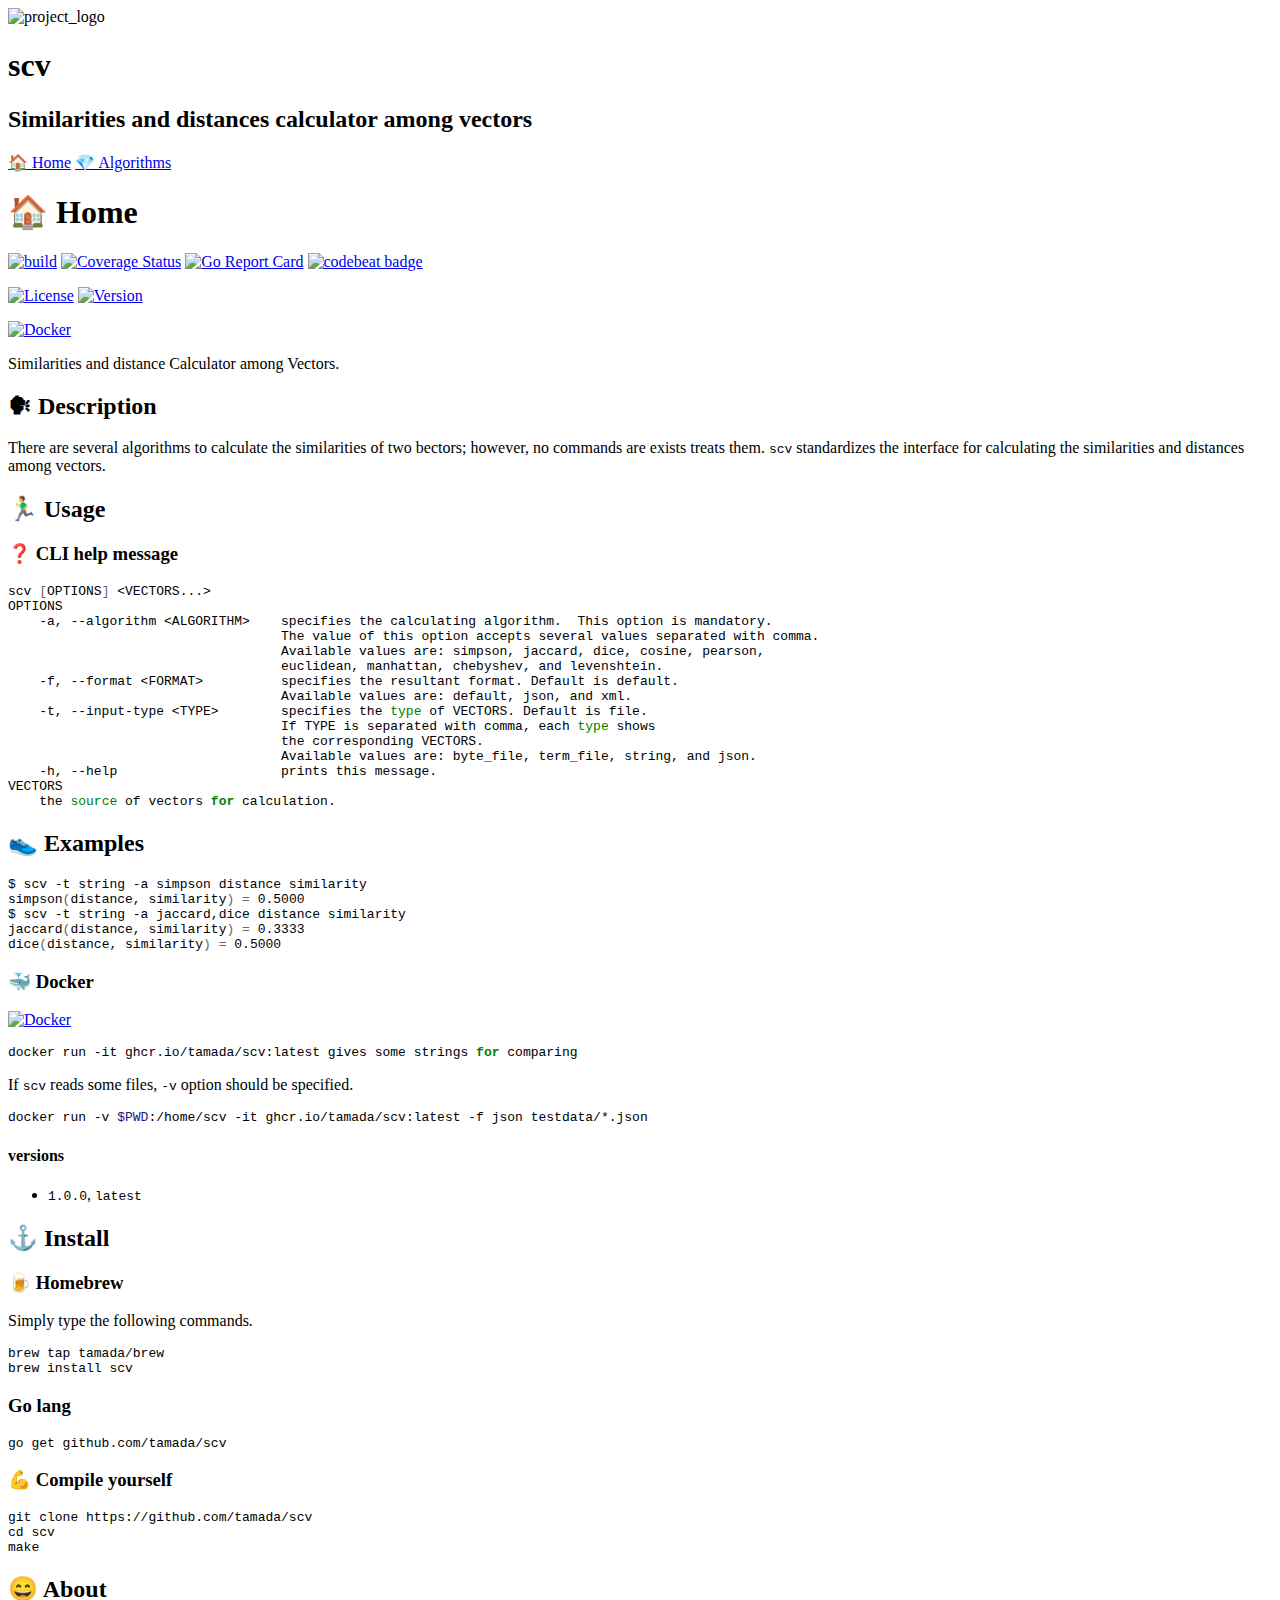
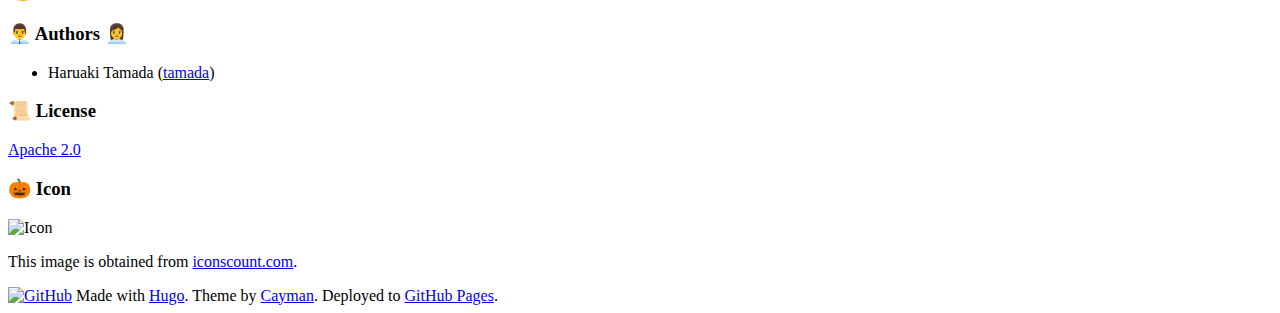
==== index.html @ 7fa0319e "publish" ====
<!DOCTYPE html>
<html lang="en">
<head>
  <meta charset="utf-8">
  <meta name="viewport" content="width=device-width, initial-scale=1">
  <meta http-equiv="X-UA-Compatible" content="IE=edge">
  <meta name="generator" content="Hugo 0.83.1" />
  <link rel="stylesheet" href="/scv/css/normalize.css">
  <link href='https://fonts.googleapis.com/css?family=Open+Sans:400,700' rel='stylesheet' type='text/css'>
  
  
  
  <link rel="stylesheet" href="/scv/css/cayman.ea0e967413f3851071cc8ace3621bc4205fe8fa79b2abe3d7bf94ff2841f0d47.css">
  <link rel="stylesheet" href="/scv/style.css">
  
  
  <link rel="apple-touch-icon" sizes="180x180" href="/images/harry.png">
  <link rel="icon" type="image/png" sizes="32x32" href="/images/harry.png">
  <link rel="icon" type="image/png" sizes="16x16" href="/images/harry.png">
  
<link rel="stylesheet" href="https://cdn.jsdelivr.net/npm/katex@0.10.2/dist/katex.min.css" integrity="sha384-yFRtMMDnQtDRO8rLpMIKrtPCD5jdktao2TV19YiZYWMDkUR5GQZR/NOVTdquEx1j" crossorigin="anonymous">
<script defer src="https://cdn.jsdelivr.net/npm/katex@0.10.2/dist/katex.min.js" integrity="sha384-9Nhn55MVVN0/4OFx7EE5kpFBPsEMZxKTCnA+4fqDmg12eCTqGi6+BB2LjY8brQxJ" crossorigin="anonymous"></script>
<script defer src="https://cdn.jsdelivr.net/npm/katex@0.10.2/dist/contrib/auto-render.min.js" integrity="sha384-kWPLUVMOks5AQFrykwIup5lo0m3iMkkHrD0uJ4H5cjeGihAutqP0yW0J6dpFiVkI" crossorigin="anonymous" onload="renderMathInElement(document.body);"></script>

  <title>🏠 Home | SCV</title>
</head>

<body>
  <section class="page-header">
  
    <img src="/scv/images/scale.png" class="avatar" alt="project_logo">
  
  <h1 class="project-name">
    scv
  </h1>
  <h2 class="project-tagline">
    Similarities and distances calculator among vectors
  </h2>
  <nav>
    
    
      
      
      
      
      <a href="/scv/" class="btn">🏠 Home</a>
    
      
      
      
      
      <a href="/scv/algorithms" class="btn">💎 Algorithms</a>
    
  </nav>
</section>

  <section class="main-content">
    
<h1>🏠 Home</h1>

<p><a href="https://github.com/tamada/scv/actions/workflows/build.yml"><img src="https://github.com/tamada/scv/actions/workflows/build.yml/badge.svg" alt="build"></a>
<a href="https://coveralls.io/github/tamada/scv?branch=setup_ci"><img src="https://coveralls.io/repos/github/tamada/scv/badge.svg?branch=setup_ci" alt="Coverage Status"></a>
<a href="https://goreportcard.com/report/github.com/tamada/scv"><img src="https://goreportcard.com/badge/github.com/tamada/scv" alt="Go Report Card"></a>
<a href="https://codebeat.co/projects/github-com-tamada-scv-main"><img src="https://codebeat.co/badges/5221e6ba-da64-45c1-8b13-f833f678e3b9" alt="codebeat badge"></a></p>
<p><a href="https://github.com/tamada/scv/blob/main/LICENSE"><img src="https://img.shields.io/badge/License-Apache%202.0-blue.svg?logo=spdx" alt="License"></a>
<a href="https://github.com/tamada/scv/releases/tag/v1.0.0"><img src="https://img.shields.io/badge/Version-1.0.0-blue.svg" alt="Version"></a></p>
<p><a href="https://github.com/users/tamada/packages/container/package/scv"><img src="https://img.shields.io/badge/Docker-ghcr.io%2Ftamada%2Fscv%3A1.0.0-green?logo=docker" alt="Docker"></a></p>
<p>Similarities and distance Calculator among Vectors.</p>
<h2 id="-description">🗣 Description</h2>
<p>There are several algorithms to calculate the similarities of two bectors; however, no commands are exists treats them.
<code>scv</code> standardizes the interface for calculating the similarities and distances among vectors.</p>
<h2 id="-usage">🏃‍♂️ Usage</h2>
<h3 id="-cli-help-message">❓ CLI help message</h3>
<div class="highlight"><pre style=";-moz-tab-size:4;-o-tab-size:4;tab-size:4"><code class="language-sh" data-lang="sh">scv <span style="color:#666">[</span>OPTIONS<span style="color:#666">]</span> &lt;VECTORS...&gt;
OPTIONS
    -a, --algorithm &lt;ALGORITHM&gt;    specifies the calculating algorithm.  This option is mandatory.
                                   The value of this option accepts several values separated with comma.
                                   Available values are: simpson, jaccard, dice, cosine, pearson,
                                   euclidean, manhattan, chebyshev, and levenshtein.
    -f, --format &lt;FORMAT&gt;          specifies the resultant format. Default is default.
                                   Available values are: default, json, and xml.
    -t, --input-type &lt;TYPE&gt;        specifies the <span style="color:#008000">type</span> of VECTORS. Default is file.
                                   If TYPE is separated with comma, each <span style="color:#008000">type</span> shows
                                   the corresponding VECTORS.
                                   Available values are: byte_file, term_file, string, and json.
    -h, --help                     prints this message.
VECTORS
    the <span style="color:#008000">source</span> of vectors <span style="color:#008000;font-weight:bold">for</span> calculation.
</code></pre></div><h2 id="-examples">👟 Examples</h2>
<div class="highlight"><pre style=";-moz-tab-size:4;-o-tab-size:4;tab-size:4"><code class="language-sh" data-lang="sh">$ scv -t string -a simpson distance similarity
simpson<span style="color:#666">(</span>distance, similarity<span style="color:#666">)</span> <span style="color:#666">=</span> 0.5000
$ scv -t string -a jaccard,dice distance similarity
jaccard<span style="color:#666">(</span>distance, similarity<span style="color:#666">)</span> <span style="color:#666">=</span> 0.3333
dice<span style="color:#666">(</span>distance, similarity<span style="color:#666">)</span> <span style="color:#666">=</span> 0.5000
</code></pre></div><h3 id="-docker">🐳 Docker</h3>
<p><a href="https://github.com/users/tamada/packages/container/package/scv"><img src="https://img.shields.io/badge/Docker-ghcr.io%2Ftamada%2Fscvt%3A1.0.0-green?logo=docker" alt="Docker"></a></p>
<div class="highlight"><pre style=";-moz-tab-size:4;-o-tab-size:4;tab-size:4"><code class="language-sh" data-lang="sh">docker run -it ghcr.io/tamada/scv:latest gives some strings <span style="color:#008000;font-weight:bold">for</span> comparing
</code></pre></div><p>If <code>scv</code> reads some files, <code>-v</code> option should be specified.</p>
<div class="highlight"><pre style=";-moz-tab-size:4;-o-tab-size:4;tab-size:4"><code class="language-sh" data-lang="sh">docker run -v <span style="color:#19177c">$PWD</span>:/home/scv -it ghcr.io/tamada/scv:latest -f json testdata/*.json
</code></pre></div><h4 id="versions">versions</h4>
<ul>
<li><code>1.0.0</code>, <code>latest</code></li>
</ul>
<h2 id="-install">⚓ Install</h2>
<h3 id="-homebrew">🍺 Homebrew</h3>
<p>Simply type the following commands.</p>
<pre><code>brew tap tamada/brew
brew install scv
</code></pre><h3 id="go-lang">Go lang</h3>
<pre><code>go get github.com/tamada/scv
</code></pre><h3 id="-compile-yourself">💪 Compile yourself</h3>
<pre><code>git clone https://github.com/tamada/scv
cd scv
make
</code></pre><h2 id="-about">😄 About</h2>
<h3 id="-authors-">👨‍💼 Authors 👩‍💼</h3>
<ul>
<li>Haruaki Tamada (<a href="https://github.com/tamada">tamada</a>)</li>
</ul>
<h3 id="-license">📜 License</h3>
<p><a href="https://github.com/tamada/scv/blob/main/LICENSE">Apache 2.0</a></p>
<h3 id="-icon">🎃 Icon</h3>
<p><img src="https://raw.githubusercontent.com/tamada/scv/main/docs/static/images/scale.png" alt="Icon"></p>
<p>This image is obtained from <a href="https://iconscout.com/icon/scale-217">iconscount.com</a>.</p>


<ul>


</ul>

    <footer class="site-footer">
  <span class="site-footer-credits">
    <a href="https://github.com/tamada/scv"><img src="https://img.shields.io/badge/GitHub-tamada/scv-blueviolet.svg?logo=github" alt="GitHub"></a> Made with <a href="https://gohugo.io/">Hugo</a>. Theme by <a href="https://github.com/zwbetz-gh/cayman-hugo-theme">Cayman</a>. Deployed to <a href="https://pages.github.com/">GitHub Pages</a>.
  </span>
</footer>

  </section>
  
  

</body>
</html>
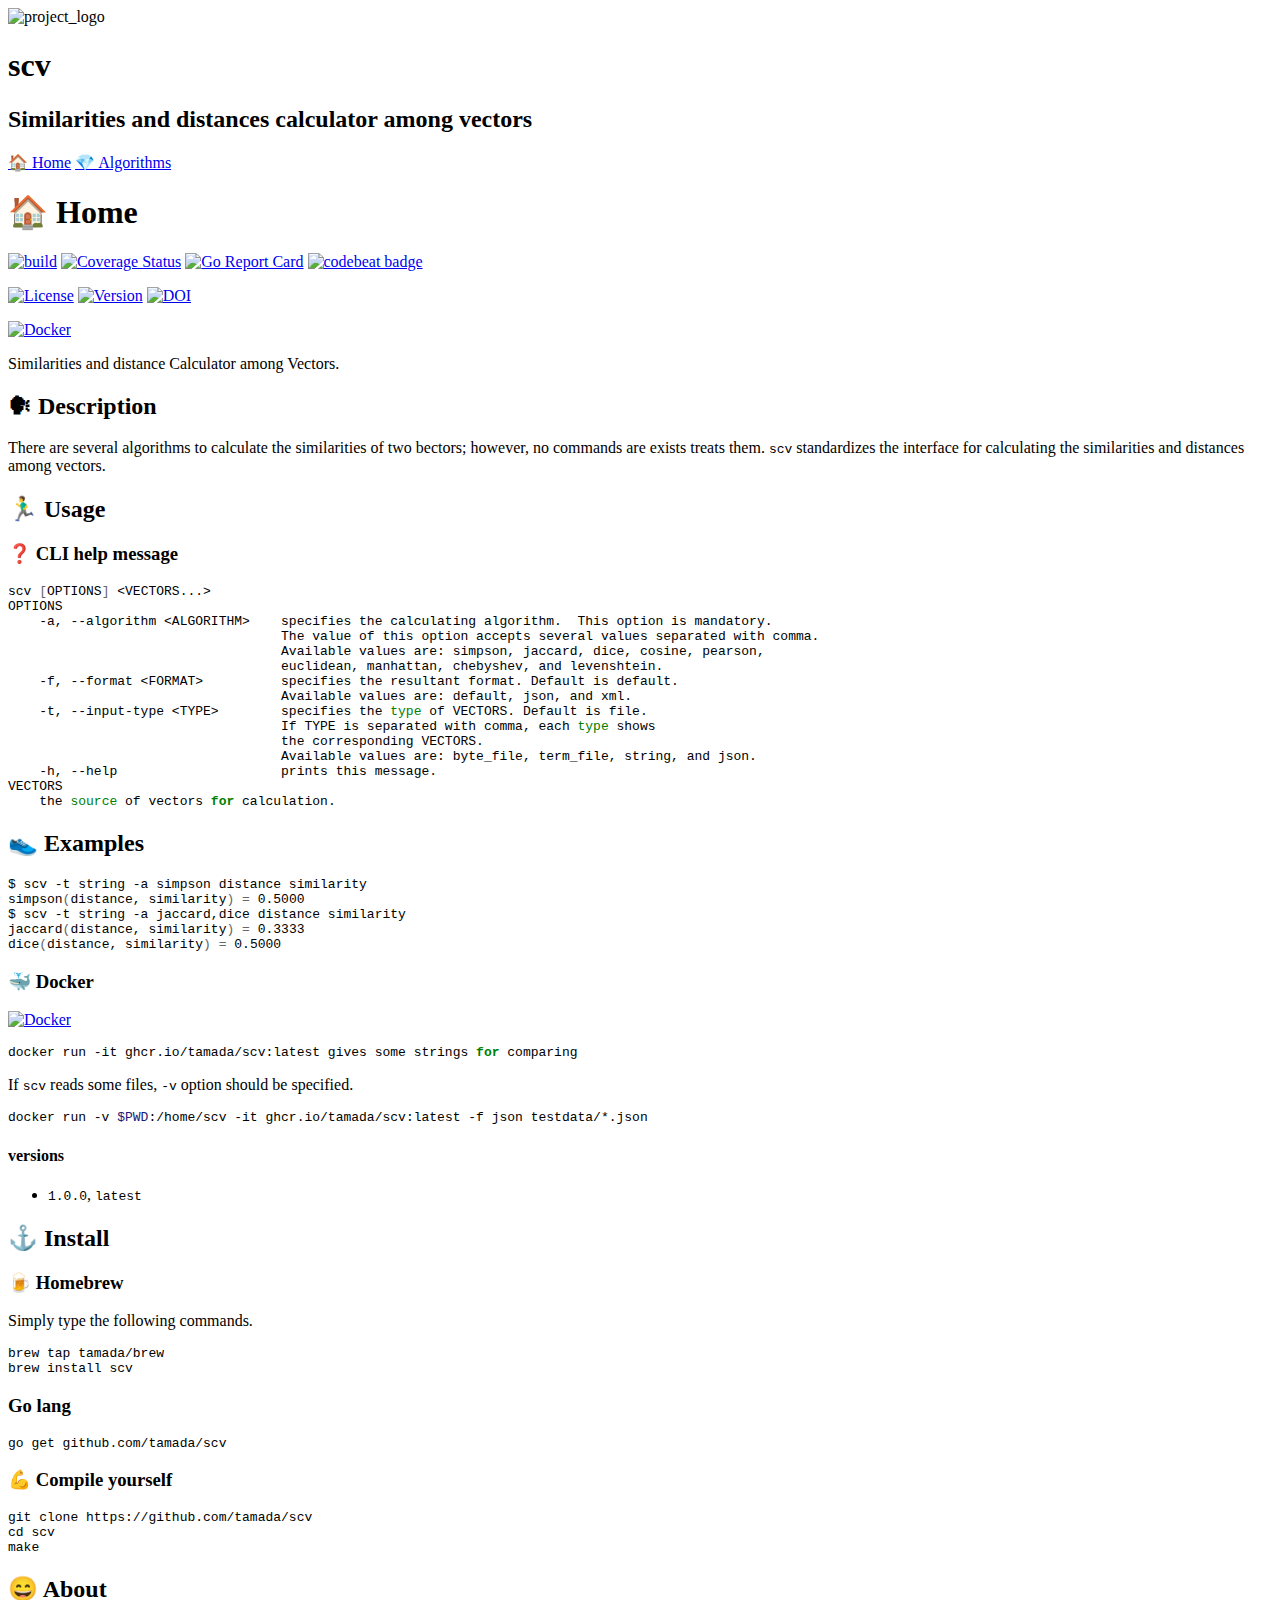
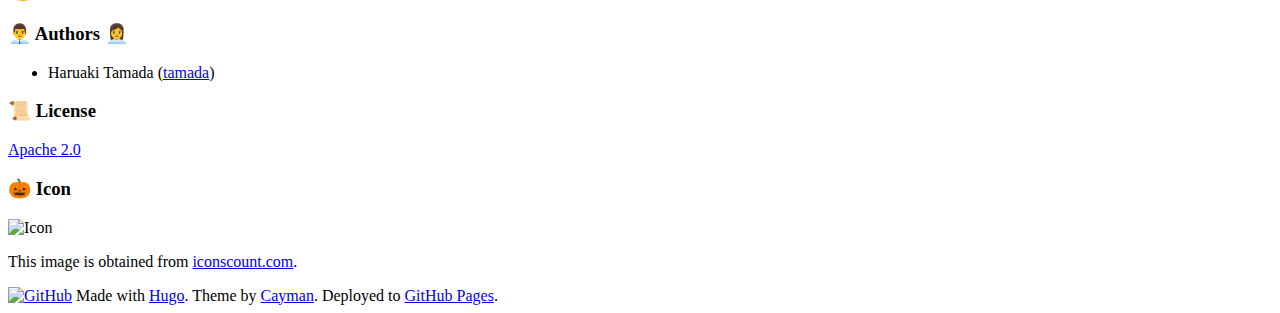
==== commit 8e344ec3: "update" ====
--- a/index.html
+++ b/index.html
@@ -63,7 +63,8 @@
 <a href="https://goreportcard.com/report/github.com/tamada/scv"><img src="https://goreportcard.com/badge/github.com/tamada/scv" alt="Go Report Card"></a>
 <a href="https://codebeat.co/projects/github-com-tamada-scv-main"><img src="https://codebeat.co/badges/5221e6ba-da64-45c1-8b13-f833f678e3b9" alt="codebeat badge"></a></p>
 <p><a href="https://github.com/tamada/scv/blob/main/LICENSE"><img src="https://img.shields.io/badge/License-Apache%202.0-blue.svg?logo=spdx" alt="License"></a>
-<a href="https://github.com/tamada/scv/releases/tag/v1.0.0"><img src="https://img.shields.io/badge/Version-1.0.0-blue.svg" alt="Version"></a></p>
+<a href="https://github.com/tamada/scv/releases/tag/v1.0.0"><img src="https://img.shields.io/badge/Version-1.0.0-blue.svg" alt="Version"></a>
+<a href="https://zenodo.org/badge/latestdoi/370333808"><img src="https://zenodo.org/badge/370333808.svg" alt="DOI"></a></p>
 <p><a href="https://github.com/users/tamada/packages/container/package/scv"><img src="https://img.shields.io/badge/Docker-ghcr.io%2Ftamada%2Fscv%3A1.0.0-green?logo=docker" alt="Docker"></a></p>
 <p>Similarities and distance Calculator among Vectors.</p>
 <h2 id="-description">🗣 Description</h2>
@@ -93,7 +94,7 @@
 jaccard<span style="color:#666">(</span>distance, similarity<span style="color:#666">)</span> <span style="color:#666">=</span> 0.3333
 dice<span style="color:#666">(</span>distance, similarity<span style="color:#666">)</span> <span style="color:#666">=</span> 0.5000
 </code></pre></div><h3 id="-docker">🐳 Docker</h3>
-<p><a href="https://github.com/users/tamada/packages/container/package/scv"><img src="https://img.shields.io/badge/Docker-ghcr.io%2Ftamada%2Fscvt%3A1.0.0-green?logo=docker" alt="Docker"></a></p>
+<p><a href="https://github.com/users/tamada/packages/container/package/scv"><img src="https://img.shields.io/badge/Docker-ghcr.io%2Ftamada%2Fscv%3A1.0.0-green?logo=docker" alt="Docker"></a></p>
 <div class="highlight"><pre style=";-moz-tab-size:4;-o-tab-size:4;tab-size:4"><code class="language-sh" data-lang="sh">docker run -it ghcr.io/tamada/scv:latest gives some strings <span style="color:#008000;font-weight:bold">for</span> comparing
 </code></pre></div><p>If <code>scv</code> reads some files, <code>-v</code> option should be specified.</p>
 <div class="highlight"><pre style=";-moz-tab-size:4;-o-tab-size:4;tab-size:4"><code class="language-sh" data-lang="sh">docker run -v <span style="color:#19177c">$PWD</span>:/home/scv -it ghcr.io/tamada/scv:latest -f json testdata/*.json
